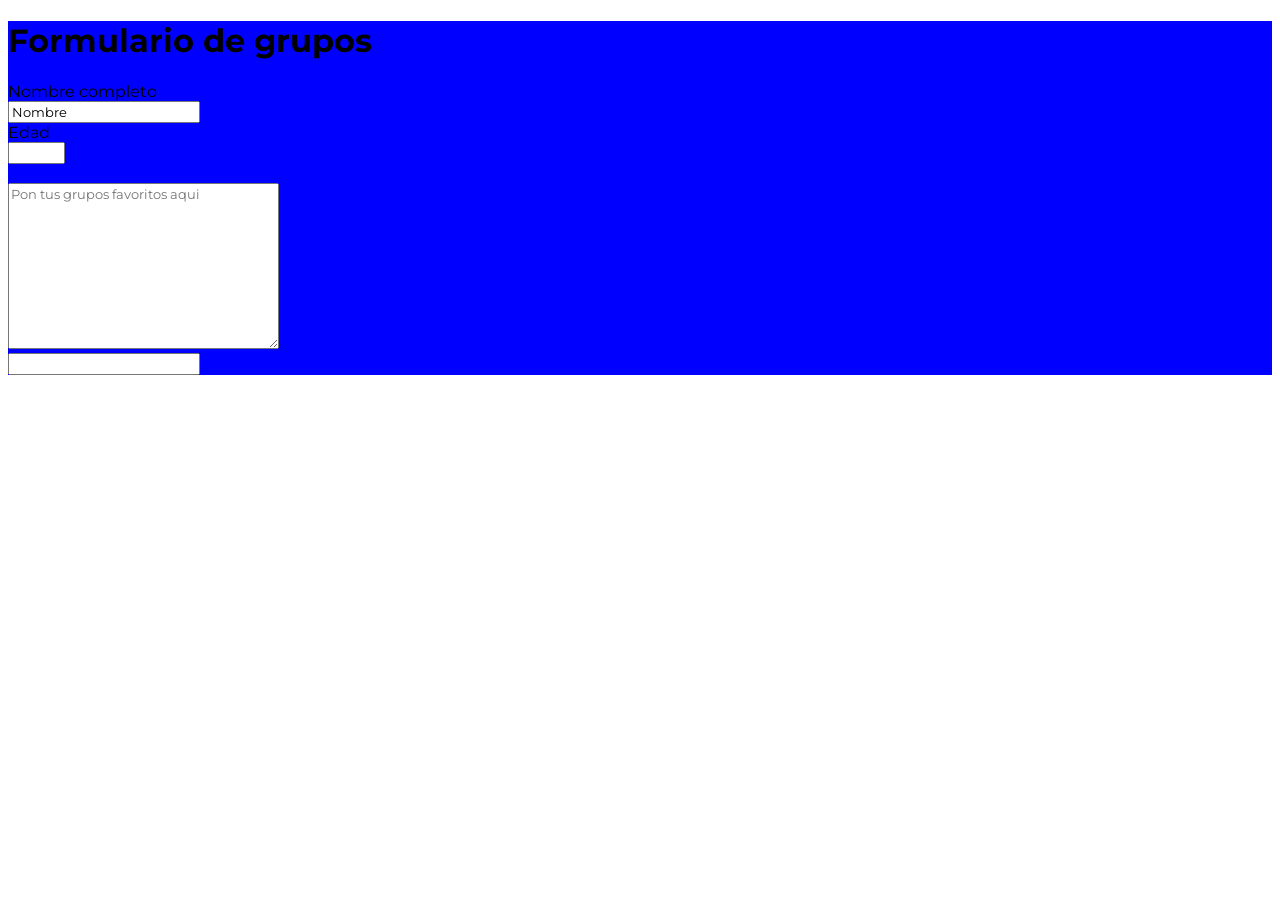
==== Pruebas-de-clase/index.html @ 4f99ce90 "actualizacion" ====
<!DOCTYPE html>
<html lang="en">
<head>

<style>
    @import url('https://fonts.googleapis.com/css2?family=Montserrat:wght@100;200&display=swap');

    *{
        
    font-family: "montserrat", sans-serif;

    }
    
    
    form{
        background-color: blue;
    }




</style>

    <meta charset="UTF-8">
    <meta http-equiv="X-UA-Compatible" content="IE=edge">
    <meta name="viewport" content="width=device-width, initial-scale=1.0">
    <title>Document</title>
</head>
<body>
    <form id="Rock selection">

        <h1>Formulario de grupos</h1>
        
        <label for="Nombre"> Nombre completo</label><br>
        <input class="" value= "Nombre" type="text" name="Nombre" id="NombreUsuario"/>
        
        <br>
        
        <label for="Edad"> Edad</label> <br>
        <input type="number" name="Edad" min="0" max="18"/>
        
        <br>
        
        <label for="GruposFavoritos" placeholder="Peluca"></label> <br>
        <textarea placeholder="Pon tus grupos favoritos aqui" id="GruposFavoritos" cols="30" rows="10"></textarea>
        
        <br>
        
        <label for=""></label>
        <input type="text" name="" id="">
        
        </form>
</body>
</html>
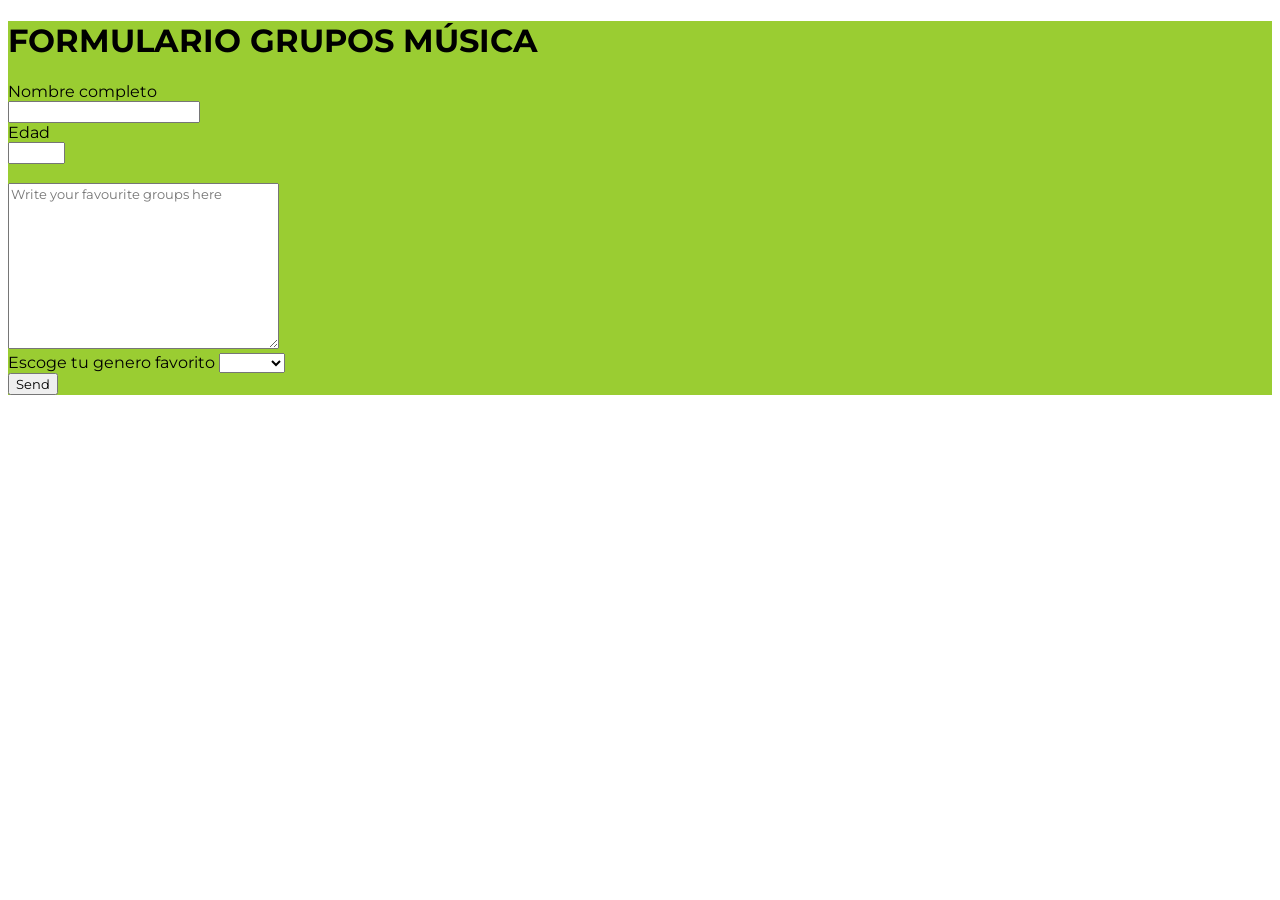
==== commit ef08266f: "labs actualizados" ====
--- a/Pruebas-de-clase/index.html
+++ b/Pruebas-de-clase/index.html
@@ -13,11 +13,13 @@
     
     
     form{
-        background-color: blue;
+        background-color: yellowgreen;
     }
 
 
-
+     #{"Edad"
+   font-size: 24
+        }
 
 </style>
 
@@ -29,29 +31,42 @@
 <body>
     <form id="Rock selection">
 
-        <h1>Formulario de grupos</h1>
+        <h1>FORMULARIO GRUPOS MÚSICA</h1>
         
-        <label for="Nombre"> Nombre completo</label><br>
-        <input class="" value= "Nombre" type="text" name="Nombre" id="NombreUsuario"/>
+        <label for="nombreCompleto"> Nombre completo</label><br>
+        <input type="text" name="nombreCompleto" id="NombreUsuario"/>
         
         <br>
         
-        <label for="Edad"> Edad</label> <br>
+        <label for="Edad" id="Edad"> Edad</label> <br>
         <input type="number" name="Edad" min="0" max="18"/>
         
         <br>
         
-        <label for="GruposFavoritos" placeholder="Peluca"></label> <br>
-        <textarea placeholder="Pon tus grupos favoritos aqui" id="GruposFavoritos" cols="30" rows="10"></textarea>
+        <label for="Favourite" ></label> <br>
+        <textarea name="Message" id="gruposFavoritos" cols="30" rows="10" placeholder="Write your favourite groups here"></textarea>
+
+        <br>
+
+        <label for="Gender">Escoge tu genero favorito</label>
+        <select name="Genders" id="Genders">
+            <option value=""> </option>
+            <option value="">Classic</option>
+            <option value="">Rock</option>
+            <option value="">Jazz</option>
+           
+        </select>
         
         <br>
-        
-        <label for=""></label>
-        <input type="text" name="" id="">
+
+        <input type="submit" value="Send">
+        <br>
+
         
         </form>
-</body>
-</html>
+    </body>
+    </html>
+       
 
 
 
